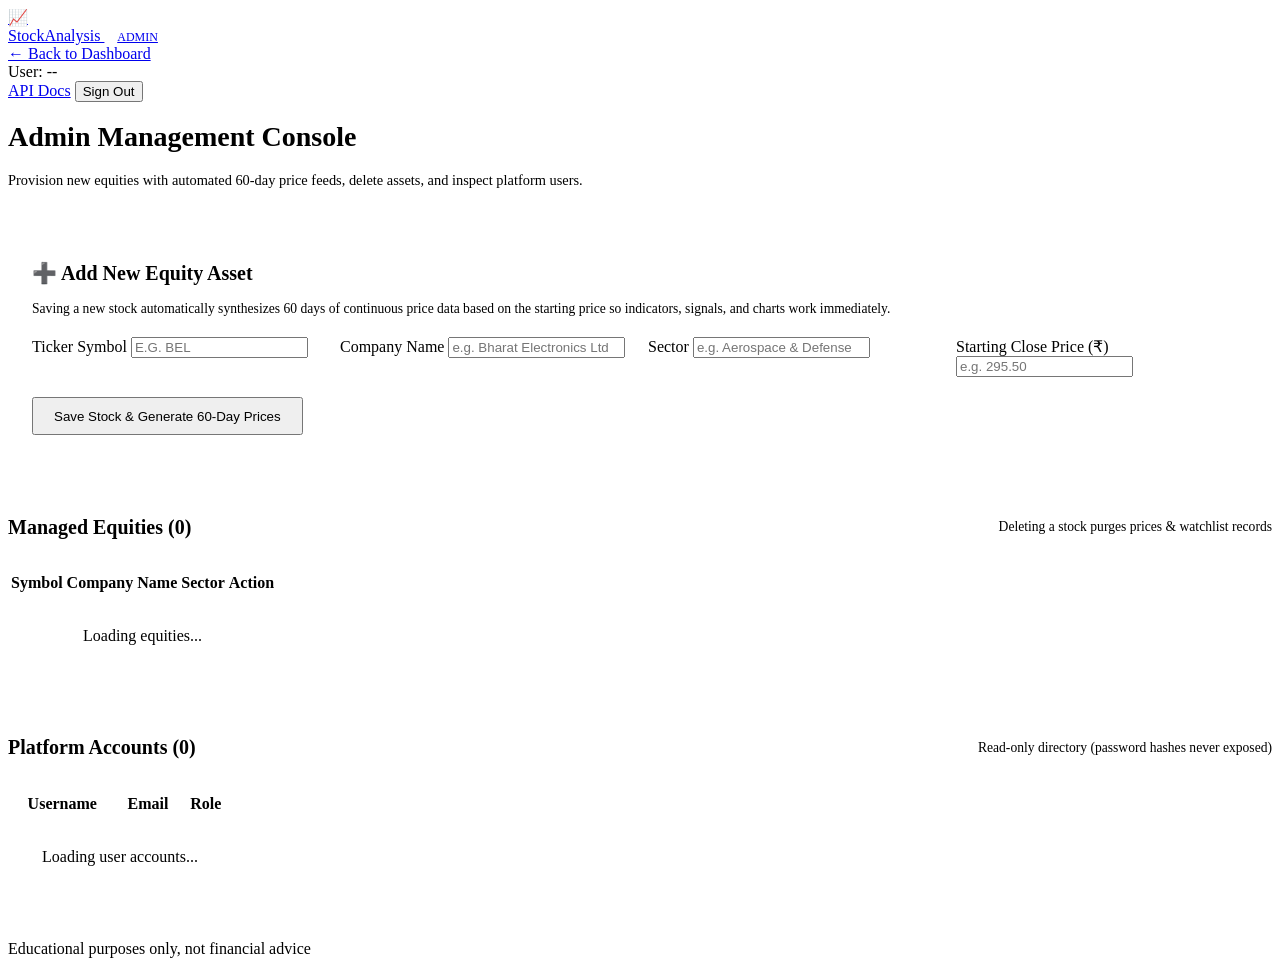
==== src/main/resources/static/admin.html @ 29671423 "Add admin role" ====
<!DOCTYPE html>
<html lang="en">
<head>
  <meta charset="UTF-8">
  <meta name="viewport" content="width=device-width, initial-scale=1.0">
  <title>Admin Console - StockAnalysis</title>
  <link rel="stylesheet" href="/css/style.css">
  <script src="/js/app.js"></script>
  <script>
    requireAuth();
    if (!isAdmin()) {
      window.location.replace('/dashboard.html');
    }
  </script>
</head>
<body>
  <nav class="navbar">
    <a href="/dashboard.html" class="nav-brand">
      <div class="brand-icon">📈</div>
      <span>StockAnalysis <span style="font-size: 0.75rem; color: var(--warning); border: 1px solid var(--warning); padding: 0.1rem 0.4rem; border-radius: var(--radius-sm); margin-left: 0.4rem;">ADMIN</span></span>
    </a>
    <div class="nav-links">
      <a href="/dashboard.html" class="btn btn-outline btn-sm">&larr; Back to Dashboard</a>
      <div class="nav-user">User: <span id="userNameDisplay">--</span></div>
      <a href="/swagger-ui.html" class="btn btn-outline btn-sm" target="_blank">API Docs</a>
      <button onclick="logout()" class="btn btn-danger btn-sm">Sign Out</button>
    </div>
  </nav>

  <main class="container">
    <div style="margin-bottom: 2rem;">
      <h1 style="font-size: 1.75rem; font-weight: 700;">Admin Management Console</h1>
      <p style="color: var(--text-secondary); font-size: 0.9rem;">Provision new equities with automated 60-day price feeds, delete assets, and inspect platform users.</p>
    </div>

    <!-- Add Stock Form Card -->
    <div class="stat-box" style="margin-bottom: 2.5rem; padding: 1.5rem;">
      <h2 style="font-size: 1.25rem; font-weight: 700; margin-bottom: 1rem; color: var(--text-primary);">
        ➕ Add New Equity Asset
      </h2>
      <p style="color: var(--text-secondary); font-size: 0.85rem; margin-bottom: 1.25rem;">
        Saving a new stock automatically synthesizes 60 days of continuous price data based on the starting price so indicators, signals, and charts work immediately.
      </p>

      <div id="stockFormAlert" class="alert" style="display: none; margin-bottom: 1rem;"></div>

      <form id="createStockForm">
        <div style="display: grid; grid-template-columns: repeat(auto-fit, minmax(220px, 1fr)); gap: 1rem; margin-bottom: 1.25rem;">
          <div class="form-group" style="margin-bottom: 0;">
            <label for="stockSymbol">Ticker Symbol</label>
            <input type="text" id="stockSymbol" class="form-control" placeholder="e.g. BEL" required style="text-transform: uppercase;">
          </div>

          <div class="form-group" style="margin-bottom: 0;">
            <label for="stockName">Company Name</label>
            <input type="text" id="stockName" class="form-control" placeholder="e.g. Bharat Electronics Ltd" required>
          </div>

          <div class="form-group" style="margin-bottom: 0;">
            <label for="stockSector">Sector</label>
            <input type="text" id="stockSector" class="form-control" placeholder="e.g. Aerospace & Defense" required>
          </div>

          <div class="form-group" style="margin-bottom: 0;">
            <label for="startingPrice">Starting Close Price (₹)</label>
            <input type="number" id="startingPrice" class="form-control" placeholder="e.g. 295.50" step="0.01" min="0.01" required>
          </div>
        </div>

        <button type="submit" id="saveStockBtn" class="btn btn-primary btn-sm" style="padding: 0.6rem 1.25rem;">
          Save Stock & Generate 60-Day Prices
        </button>
      </form>
    </div>

    <!-- Stocks Management Table -->
    <div style="margin-bottom: 2.5rem;">
      <div style="display: flex; justify-content: space-between; align-items: center; margin-bottom: 1rem;">
        <h2 style="font-size: 1.25rem; font-weight: 700;">Managed Equities (<span id="stockCount">0</span>)</h2>
        <span style="font-size: 0.85rem; color: var(--text-secondary);">Deleting a stock purges prices & watchlist records</span>
      </div>

      <div id="stocksTableAlert" class="alert" style="display: none; margin-bottom: 1rem;"></div>

      <div class="table-responsive">
        <table class="data-table" id="stocksTable">
          <thead>
            <tr>
              <th>Symbol</th>
              <th>Company Name</th>
              <th>Sector</th>
              <th style="text-align: right;">Action</th>
            </tr>
          </thead>
          <tbody id="stocksTableBody">
            <tr>
              <td colspan="4" style="text-align: center; color: var(--text-muted); padding: 2rem;">Loading equities...</td>
            </tr>
          </tbody>
        </table>
      </div>
    </div>

    <!-- Registered Users Table (Read-Only) -->
    <div style="margin-bottom: 2.5rem;">
      <div style="display: flex; justify-content: space-between; align-items: center; margin-bottom: 1rem;">
        <h2 style="font-size: 1.25rem; font-weight: 700;">Platform Accounts (<span id="userCount">0</span>)</h2>
        <span style="font-size: 0.85rem; color: var(--text-secondary);">Read-only directory (password hashes never exposed)</span>
      </div>

      <div class="table-responsive">
        <table class="data-table" id="usersTable">
          <thead>
            <tr>
              <th>Username</th>
              <th>Email</th>
              <th>Role</th>
            </tr>
          </thead>
          <tbody id="usersTableBody">
            <tr>
              <td colspan="3" style="text-align: center; color: var(--text-muted); padding: 2rem;">Loading user accounts...</td>
            </tr>
          </tbody>
        </table>
      </div>
    </div>
  </main>

  <footer>
    <p>Educational purposes only, not financial advice</p>
  </footer>

  <script>
    document.getElementById('userNameDisplay').textContent = `${getUsername()} (${getUserRole()})`;

    async function loadStocks() {
      const tbody = document.getElementById('stocksTableBody');
      try {
        const res = await fetchWithAuth('/api/stocks');
        if (!res.ok) throw new Error('Failed to load stocks');
        const stocks = await res.json();
        document.getElementById('stockCount').textContent = stocks.length;

        if (stocks.length === 0) {
          tbody.innerHTML = '<tr><td colspan="4" style="text-align: center; color: var(--text-muted); padding: 2rem;">No equities registered.</td></tr>';
          return;
        }

        tbody.innerHTML = stocks.map(s => `
          <tr>
            <td style="font-weight: 700; color: var(--accent);">${s.symbol}</td>
            <td>${s.companyName}</td>
            <td><span style="font-size: 0.85rem; color: var(--text-secondary);">${s.sector || 'General'}</span></td>
            <td style="text-align: right;">
              <button onclick="deleteStock('${s.symbol}')" class="btn btn-danger btn-sm" style="padding: 0.25rem 0.6rem;">
                Delete Asset
              </button>
            </td>
          </tr>
        `).join('');
      } catch (err) {
        tbody.innerHTML = `<tr><td colspan="4" style="text-align: center; color: var(--danger); padding: 2rem;">${err.message}</td></tr>`;
      }
    }

    async function deleteStock(symbol) {
      if (!confirm(`Are you sure you want to delete ${symbol}?\n\nThis will permanently delete the stock, its 60 days of historical prices, and any user watchlist entries referencing it.`)) {
        return;
      }

      const alertBox = document.getElementById('stocksTableAlert');
      alertBox.style.display = 'none';

      try {
        const res = await fetchWithAuth(`/api/admin/stocks/${symbol}`, {
          method: 'DELETE'
        });

        if (res.ok) {
          alertBox.className = 'alert alert-success';
          alertBox.textContent = `Stock ${symbol} and all associated price/watchlist rows were deleted successfully.`;
          alertBox.style.display = 'block';
          loadStocks();
        } else {
          const data = await res.json().catch(() => ({}));
          alertBox.className = 'alert alert-danger';
          alertBox.textContent = data.message || `Failed to delete stock (${res.status})`;
          alertBox.style.display = 'block';
        }
      } catch (err) {
        alertBox.className = 'alert alert-danger';
        alertBox.textContent = 'Network or server error while deleting stock.';
        alertBox.style.display = 'block';
      }
    }

    async function loadUsers() {
      const tbody = document.getElementById('usersTableBody');
      try {
        const res = await fetchWithAuth('/api/admin/users');
        if (!res.ok) throw new Error('Failed to load users');
        const users = await res.json();
        document.getElementById('userCount').textContent = users.length;

        tbody.innerHTML = users.map(u => {
          const isAdminRole = u.role === 'ROLE_ADMIN' || u.role === 'ADMIN';
          const badgeStyle = isAdminRole 
            ? 'background: var(--warning-bg); color: var(--warning); border: 1px solid var(--warning);' 
            : 'background: rgba(59, 130, 246, 0.15); color: var(--accent); border: 1px solid var(--accent);';
          return `
            <tr>
              <td style="font-weight: 600;">${u.username}</td>
              <td style="color: var(--text-secondary);">${u.email || '--'}</td>
              <td>
                <span style="font-size: 0.75rem; padding: 0.15rem 0.5rem; border-radius: 4px; font-weight: 600; ${badgeStyle}">
                  ${u.role}
                </span>
              </td>
            </tr>
          `;
        }).join('');
      } catch (err) {
        tbody.innerHTML = `<tr><td colspan="3" style="text-align: center; color: var(--danger); padding: 2rem;">${err.message}</td></tr>`;
      }
    }

    // Add Stock Form Submission
    document.getElementById('createStockForm').addEventListener('submit', async (e) => {
      e.preventDefault();
      const alertBox = document.getElementById('stockFormAlert');
      const submitBtn = document.getElementById('saveStockBtn');
      alertBox.style.display = 'none';

      const symbol = document.getElementById('stockSymbol').value.trim().toUpperCase();
      const name = document.getElementById('stockName').value.trim();
      const sector = document.getElementById('stockSector').value.trim();
      const startingPrice = parseFloat(document.getElementById('startingPrice').value);

      if (!symbol || !name || !sector || isNaN(startingPrice) || startingPrice <= 0) {
        alertBox.className = 'alert alert-danger';
        alertBox.textContent = 'Please fill out all fields with valid values (starting price must be > 0).';
        alertBox.style.display = 'block';
        return;
      }

      submitBtn.disabled = true;
      submitBtn.textContent = 'Generating 60-day price history...';

      try {
        const res = await fetchWithAuth('/api/admin/stocks', {
          method: 'POST',
          headers: { 'Content-Type': 'application/json' },
          body: JSON.stringify({ symbol, name, sector, startingPrice })
        });

        if (res.ok || res.status === 201) {
          alertBox.className = 'alert alert-success';
          alertBox.textContent = `Stock ${symbol} created successfully with 60 days of historical prices!`;
          alertBox.style.display = 'block';
          document.getElementById('createStockForm').reset();
          loadStocks();
        } else if (res.status === 409) {
          alertBox.className = 'alert alert-danger';
          alertBox.textContent = `A stock with symbol "${symbol}" already exists.`;
          alertBox.style.display = 'block';
        } else {
          const errData = await res.json().catch(() => ({}));
          alertBox.className = 'alert alert-danger';
          alertBox.textContent = errData.message || `Failed to create stock (${res.status})`;
          alertBox.style.display = 'block';
        }
      } catch (err) {
        alertBox.className = 'alert alert-danger';
        alertBox.textContent = 'Network or server error while creating stock.';
        alertBox.style.display = 'block';
      } finally {
        submitBtn.disabled = false;
        submitBtn.textContent = 'Save Stock & Generate 60-Day Prices';
      }
    });

    loadStocks();
    loadUsers();
  </script>
</body>
</html>
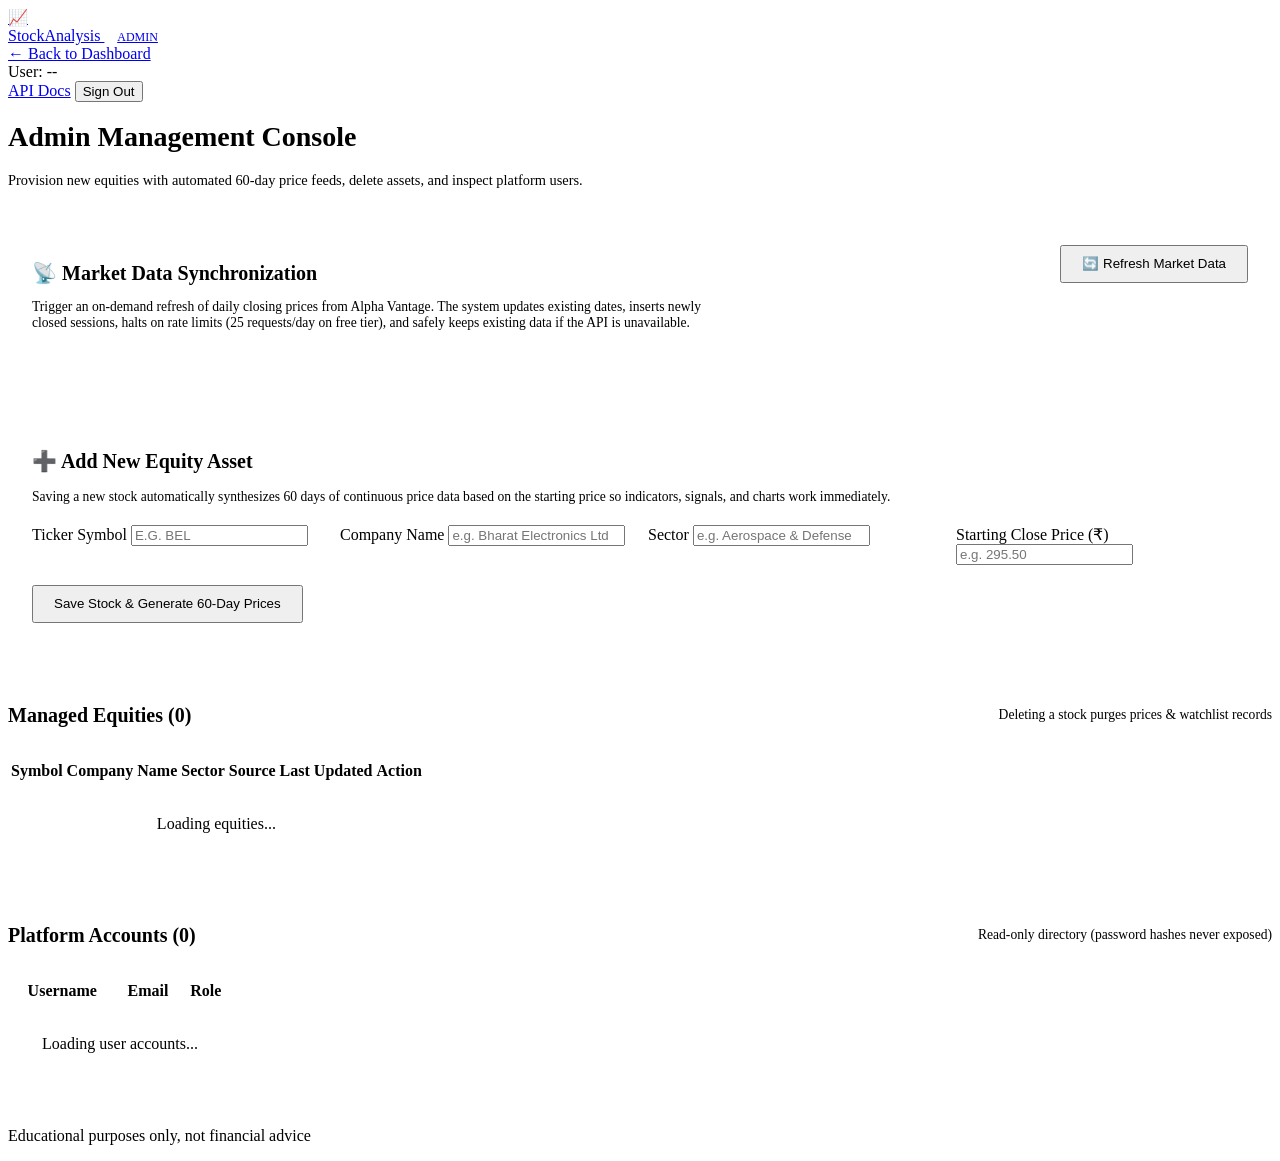
==== commit bcbb719d: "Add admin role and live market data" ====
--- a/src/main/resources/static/admin.html
+++ b/src/main/resources/static/admin.html
@@ -33,6 +33,25 @@
       <p style="color: var(--text-secondary); font-size: 0.9rem;">Provision new equities with automated 60-day price feeds, delete assets, and inspect platform users.</p>
     </div>
 
+    <!-- Market Data Sync Card -->
+    <div class="stat-box" style="margin-bottom: 2.5rem; padding: 1.5rem; border-left: 4px solid var(--accent);">
+      <div style="display: flex; justify-content: space-between; align-items: flex-start; flex-wrap: wrap; gap: 1rem;">
+        <div>
+          <h2 style="font-size: 1.25rem; font-weight: 700; margin-bottom: 0.5rem; color: var(--text-primary);">
+            📡 Market Data Synchronization
+          </h2>
+          <p style="color: var(--text-secondary); font-size: 0.85rem; max-width: 680px;">
+            Trigger an on-demand refresh of daily closing prices from Alpha Vantage. The system updates existing dates, inserts newly closed sessions, halts on rate limits (25 requests/day on free tier), and safely keeps existing data if the API is unavailable.
+          </p>
+        </div>
+        <button id="refreshMarketBtn" onclick="triggerMarketRefresh()" class="btn btn-primary btn-sm" style="padding: 0.6rem 1.25rem; white-space: nowrap;">
+          🔄 Refresh Market Data
+        </button>
+      </div>
+
+      <div id="marketSyncAlert" class="alert" style="display: none; margin-top: 1.25rem;"></div>
+    </div>
+
     <!-- Add Stock Form Card -->
     <div class="stat-box" style="margin-bottom: 2.5rem; padding: 1.5rem;">
       <h2 style="font-size: 1.25rem; font-weight: 700; margin-bottom: 1rem; color: var(--text-primary);">
@@ -89,12 +108,14 @@
               <th>Symbol</th>
               <th>Company Name</th>
               <th>Sector</th>
+              <th>Source</th>
+              <th>Last Updated</th>
               <th style="text-align: right;">Action</th>
             </tr>
           </thead>
           <tbody id="stocksTableBody">
             <tr>
-              <td colspan="4" style="text-align: center; color: var(--text-muted); padding: 2rem;">Loading equities...</td>
+              <td colspan="6" style="text-align: center; color: var(--text-muted); padding: 2rem;">Loading equities...</td>
             </tr>
           </tbody>
         </table>
@@ -143,7 +164,7 @@
         document.getElementById('stockCount').textContent = stocks.length;
 
         if (stocks.length === 0) {
-          tbody.innerHTML = '<tr><td colspan="4" style="text-align: center; color: var(--text-muted); padding: 2rem;">No equities registered.</td></tr>';
+          tbody.innerHTML = '<tr><td colspan="6" style="text-align: center; color: var(--text-muted); padding: 2rem;">No equities registered.</td></tr>';
           return;
         }
 
@@ -152,6 +173,8 @@
             <td style="font-weight: 700; color: var(--accent);">${s.symbol}</td>
             <td>${s.companyName}</td>
             <td><span style="font-size: 0.85rem; color: var(--text-secondary);">${s.sector || 'General'}</span></td>
+            <td>${getDataSourceBadge(s.dataSource)}</td>
+            <td style="font-size: 0.8rem; color: var(--text-secondary);">${s.lastUpdated ? formatLastUpdated(s.lastUpdated) : 'Never'}</td>
             <td style="text-align: right;">
               <button onclick="deleteStock('${s.symbol}')" class="btn btn-danger btn-sm" style="padding: 0.25rem 0.6rem;">
                 Delete Asset
@@ -160,7 +183,39 @@
           </tr>
         `).join('');
       } catch (err) {
-        tbody.innerHTML = `<tr><td colspan="4" style="text-align: center; color: var(--danger); padding: 2rem;">${err.message}</td></tr>`;
+        tbody.innerHTML = `<tr><td colspan="6" style="text-align: center; color: var(--danger); padding: 2rem;">${err.message}</td></tr>`;
+      }
+    }
+
+    async function triggerMarketRefresh() {
+      const btn = document.getElementById('refreshMarketBtn');
+      const alertBox = document.getElementById('marketSyncAlert');
+      alertBox.style.display = 'none';
+      btn.disabled = true;
+      btn.textContent = '⏳ Refreshing Data...';
+
+      try {
+        const res = await fetchWithAuth('/api/admin/market/refresh', {
+          method: 'POST'
+        });
+        const data = await res.json().catch(() => ({}));
+        if (res.ok) {
+          alertBox.className = 'alert alert-success';
+          alertBox.innerHTML = `<strong>Sync Completed:</strong> ${data.message || ''} <span style="font-size: 0.8rem; margin-left: 0.5rem;">(Updated: ${data.updated}, Skipped: ${data.skipped}, Failed: ${data.failed})</span>`;
+          alertBox.style.display = 'block';
+          loadStocks();
+        } else {
+          alertBox.className = 'alert alert-danger';
+          alertBox.textContent = data.message || `Failed to refresh market data (${res.status})`;
+          alertBox.style.display = 'block';
+        }
+      } catch (err) {
+        alertBox.className = 'alert alert-danger';
+        alertBox.textContent = 'Network or server error while refreshing market data.';
+        alertBox.style.display = 'block';
+      } finally {
+        btn.disabled = false;
+        btn.textContent = '🔄 Refresh Market Data';
       }
     }
 
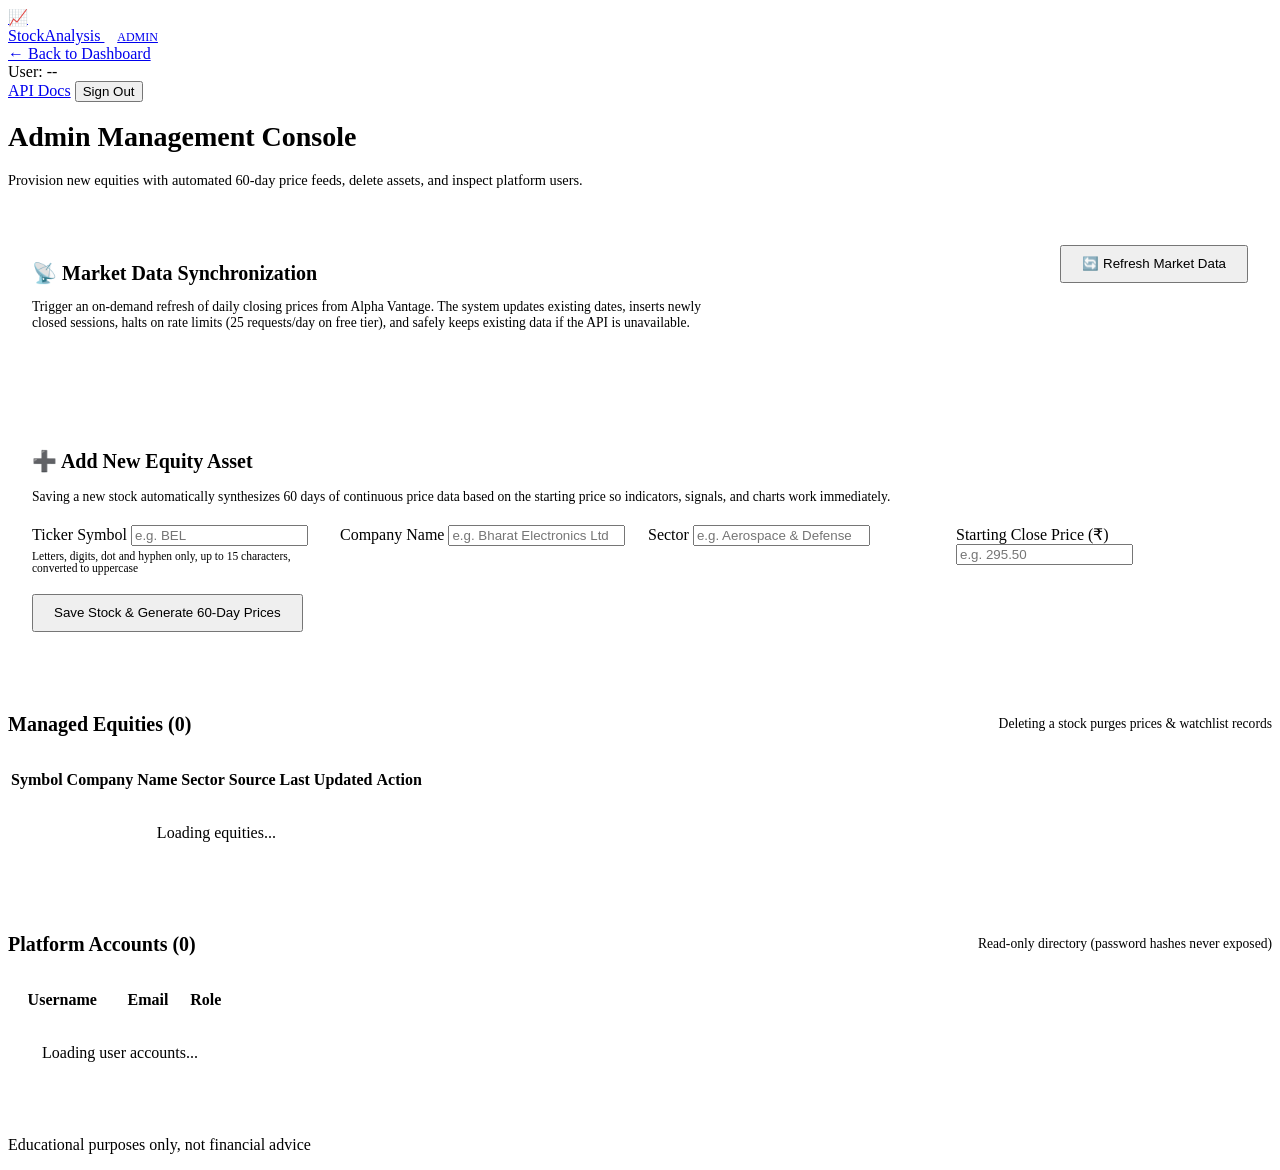
==== commit b942fbdd: "Speed up dashboard with summary endpoint" ====
--- a/src/main/resources/static/admin.html
+++ b/src/main/resources/static/admin.html
@@ -67,7 +67,10 @@
         <div style="display: grid; grid-template-columns: repeat(auto-fit, minmax(220px, 1fr)); gap: 1rem; margin-bottom: 1.25rem;">
           <div class="form-group" style="margin-bottom: 0;">
             <label for="stockSymbol">Ticker Symbol</label>
-            <input type="text" id="stockSymbol" class="form-control" placeholder="e.g. BEL" required style="text-transform: uppercase;">
+            <input type="text" id="stockSymbol" class="form-control" placeholder="e.g. BEL" maxlength="15" required>
+            <small style="display: block; font-size: 0.72rem; color: var(--text-muted); margin-top: 0.25rem;">
+              Letters, digits, dot and hyphen only, up to 15 characters, converted to uppercase
+            </small>
           </div>
 
           <div class="form-group" style="margin-bottom: 0;">
@@ -287,12 +290,42 @@
       const submitBtn = document.getElementById('saveStockBtn');
       alertBox.style.display = 'none';
 
-      const symbol = document.getElementById('stockSymbol').value.trim().toUpperCase();
+      const rawSymbol = document.getElementById('stockSymbol').value;
       const name = document.getElementById('stockName').value.trim();
       const sector = document.getElementById('stockSector').value.trim();
       const startingPrice = parseFloat(document.getElementById('startingPrice').value);
 
-      if (!symbol || !name || !sector || isNaN(startingPrice) || startingPrice <= 0) {
+      if (!rawSymbol || !rawSymbol.trim()) {
+        alertBox.className = 'alert alert-danger';
+        alertBox.textContent = 'Stock symbol is required.';
+        alertBox.style.display = 'block';
+        return;
+      }
+
+      if (/\s/.test(rawSymbol)) {
+        alertBox.className = 'alert alert-danger';
+        alertBox.textContent = 'Symbol cannot contain spaces. Use letters, digits, dot and hyphen only, up to 15 characters, converted to uppercase.';
+        alertBox.style.display = 'block';
+        return;
+      }
+
+      if (/[a-z]/.test(rawSymbol)) {
+        alertBox.className = 'alert alert-danger';
+        alertBox.textContent = 'Symbol cannot contain lowercase letters. Use letters, digits, dot and hyphen only, up to 15 characters, converted to uppercase.';
+        alertBox.style.display = 'block';
+        return;
+      }
+
+      if (!/^[A-Z0-9.-]{1,15}$/.test(rawSymbol)) {
+        alertBox.className = 'alert alert-danger';
+        alertBox.textContent = 'Symbol must contain letters, digits, dot and hyphen only, up to 15 characters, converted to uppercase.';
+        alertBox.style.display = 'block';
+        return;
+      }
+
+      const symbol = rawSymbol.trim().toUpperCase();
+
+      if (!name || !sector || isNaN(startingPrice) || startingPrice <= 0) {
         alertBox.className = 'alert alert-danger';
         alertBox.textContent = 'Please fill out all fields with valid values (starting price must be > 0).';
         alertBox.style.display = 'block';
@@ -321,8 +354,9 @@
           alertBox.style.display = 'block';
         } else {
           const errData = await res.json().catch(() => ({}));
+          const errMsg = (errData.fieldErrors && errData.fieldErrors.symbol) || errData.message || `Failed to create stock (${res.status})`;
           alertBox.className = 'alert alert-danger';
-          alertBox.textContent = errData.message || `Failed to create stock (${res.status})`;
+          alertBox.textContent = errMsg;
           alertBox.style.display = 'block';
         }
       } catch (err) {
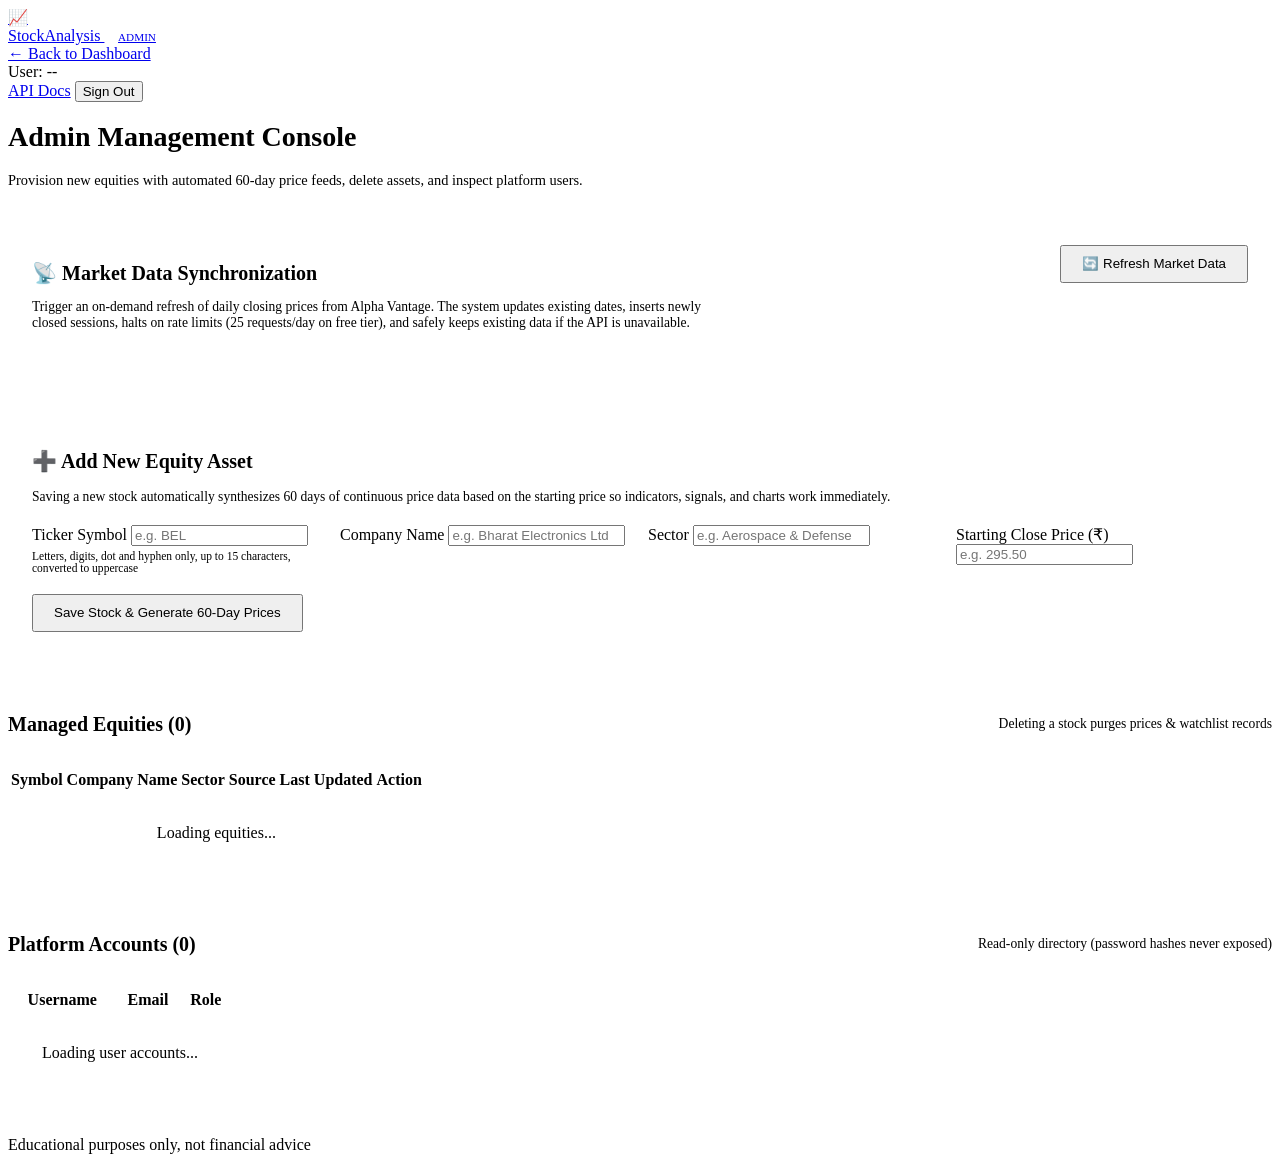
==== commit f41bc7dc: "Simplify UI theme" ====
--- a/src/main/resources/static/admin.html
+++ b/src/main/resources/static/admin.html
@@ -4,6 +4,9 @@
   <meta charset="UTF-8">
   <meta name="viewport" content="width=device-width, initial-scale=1.0">
   <title>Admin Console - StockAnalysis</title>
+  <link rel="preconnect" href="https://fonts.googleapis.com">
+  <link rel="preconnect" href="https://fonts.gstatic.com" crossorigin>
+  <link href="https://fonts.googleapis.com/css2?family=Inter:wght@400;500;600;700&display=swap" rel="stylesheet">
   <link rel="stylesheet" href="/css/style.css">
   <script src="/js/app.js"></script>
   <script>
@@ -17,7 +20,7 @@
   <nav class="navbar">
     <a href="/dashboard.html" class="nav-brand">
       <div class="brand-icon">📈</div>
-      <span>StockAnalysis <span style="font-size: 0.75rem; color: var(--warning); border: 1px solid var(--warning); padding: 0.1rem 0.4rem; border-radius: var(--radius-sm); margin-left: 0.4rem;">ADMIN</span></span>
+      <span>StockAnalysis <span class="badge badge-hold" style="font-size: 0.7rem; padding: 0.15rem 0.45rem; margin-left: 0.4rem;">ADMIN</span></span>
     </a>
     <div class="nav-links">
       <a href="/dashboard.html" class="btn btn-outline btn-sm">&larr; Back to Dashboard</a>
@@ -34,7 +37,7 @@
     </div>
 
     <!-- Market Data Sync Card -->
-    <div class="stat-box" style="margin-bottom: 2.5rem; padding: 1.5rem; border-left: 4px solid var(--accent);">
+    <div class="stat-box" style="margin-bottom: 2.5rem; padding: 1.5rem; border-left: 3px solid var(--accent);">
       <div style="display: flex; justify-content: space-between; align-items: flex-start; flex-wrap: wrap; gap: 1rem;">
         <div>
           <h2 style="font-size: 1.25rem; font-weight: 700; margin-bottom: 0.5rem; color: var(--text-primary);">
@@ -263,15 +266,13 @@
 
         tbody.innerHTML = users.map(u => {
           const isAdminRole = u.role === 'ROLE_ADMIN' || u.role === 'ADMIN';
-          const badgeStyle = isAdminRole 
-            ? 'background: var(--warning-bg); color: var(--warning); border: 1px solid var(--warning);' 
-            : 'background: rgba(59, 130, 246, 0.15); color: var(--accent); border: 1px solid var(--accent);';
+          const badgeClass = isAdminRole ? 'badge badge-hold' : 'badge badge-live';
           return `
             <tr>
               <td style="font-weight: 600;">${u.username}</td>
-              <td style="color: var(--text-secondary);">${u.email || '--'}</td>
+              <td style="color: var(--text-muted);">${u.email || '--'}</td>
               <td>
-                <span style="font-size: 0.75rem; padding: 0.15rem 0.5rem; border-radius: 4px; font-weight: 600; ${badgeStyle}">
+                <span class="${badgeClass}" style="font-size: 0.75rem; padding: 0.15rem 0.5rem; text-transform: none;">
                   ${u.role}
                 </span>
               </td>
